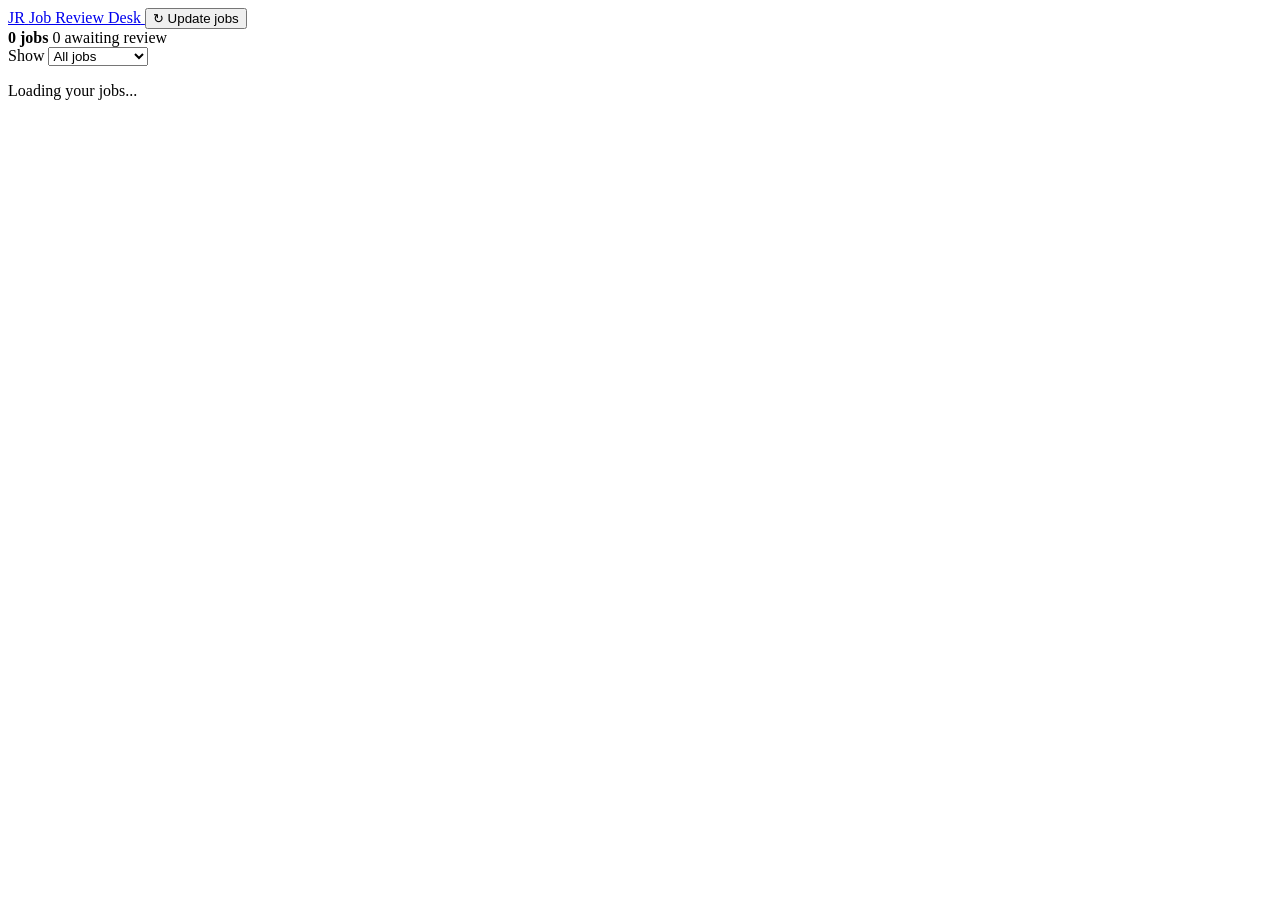
==== web/index.html @ a316aacf "update UI" ====
<!doctype html>
<html lang="en">
<head>
  <meta charset="utf-8">
  <meta name="viewport" content="width=device-width, initial-scale=1">
  <title>Job Review Desk</title>
  <link rel="stylesheet" href="/static/styles.css">
  <script src="/static/app.js" defer></script>
</head>
<body>
  <header class="site-header">
    <div class="header-inner">
      <a class="brand" href="/" aria-label="Job Review Desk home">
        <span class="brand-mark" aria-hidden="true">JR</span>
        <span>Job Review Desk</span>
      </a>
      <button class="button button-primary" id="update-button" type="button">
        <span aria-hidden="true">&#8635;</span> Update jobs
      </button>
    </div>
  </header>

  <main class="page-shell">
    <section class="toolbar" aria-label="Job list controls">
      <div class="stats" aria-live="polite">
        <strong id="visible-count">0 jobs</strong>
        <span id="review-count">0 awaiting review</span>
      </div>
      <label class="filter-label" for="job-filter">Show</label>
      <select id="job-filter">
        <option value="all">All jobs</option>
        <option value="unreviewed">Not reviewed</option>
      </select>
    </section>

    <p class="status-message" id="status-message" role="status" aria-live="polite"></p>
    <section id="job-list" class="job-list" aria-label="Available jobs" aria-busy="true">
      <div class="loading-state">Loading your jobs...</div>
    </section>
  </main>

</body>
</html>
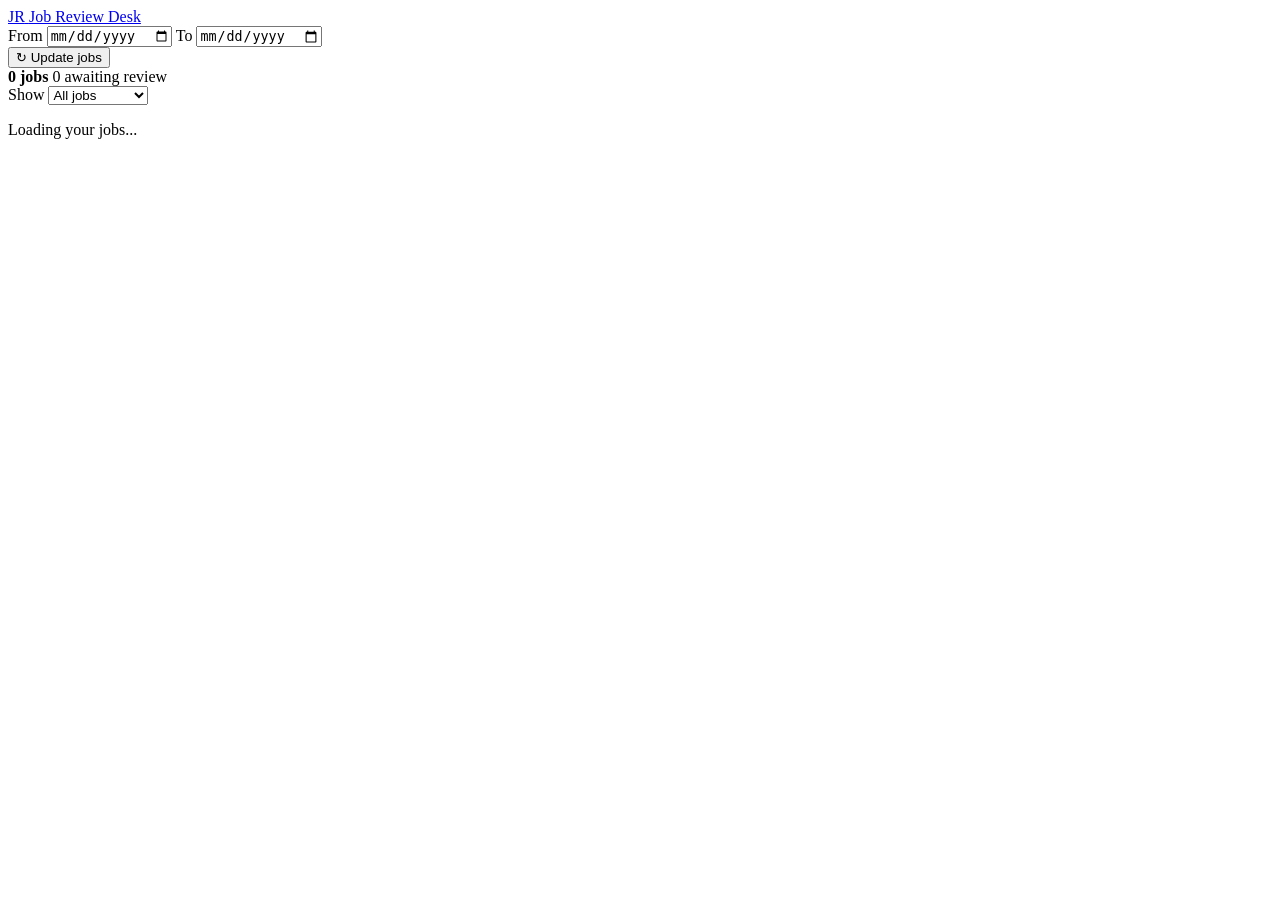
==== commit aef2b932: "add date from and to to UI for updating emails" ====
--- a/web/index.html
+++ b/web/index.html
@@ -14,13 +14,21 @@
         <span class="brand-mark" aria-hidden="true">JR</span>
         <span>Job Review Desk</span>
       </a>
-      <button class="button button-primary" id="update-button" type="button">
-        <span aria-hidden="true">&#8635;</span> Update jobs
-      </button>
     </div>
   </header>
 
   <main class="page-shell">
+    <section class="update-panel" aria-label="Update job listings">
+      <div class="update-dates">
+        <label for="date-from">From</label>
+        <input id="date-from" type="date" lang="en-GB">
+        <label for="date-to">To</label>
+        <input id="date-to" type="date" lang="en-GB">
+      </div>
+      <button class="button button-primary" id="update-button" type="button">
+        <span aria-hidden="true">&#8635;</span> Update jobs
+      </button>
+    </section>
     <section class="toolbar" aria-label="Job list controls">
       <div class="stats" aria-live="polite">
         <strong id="visible-count">0 jobs</strong>
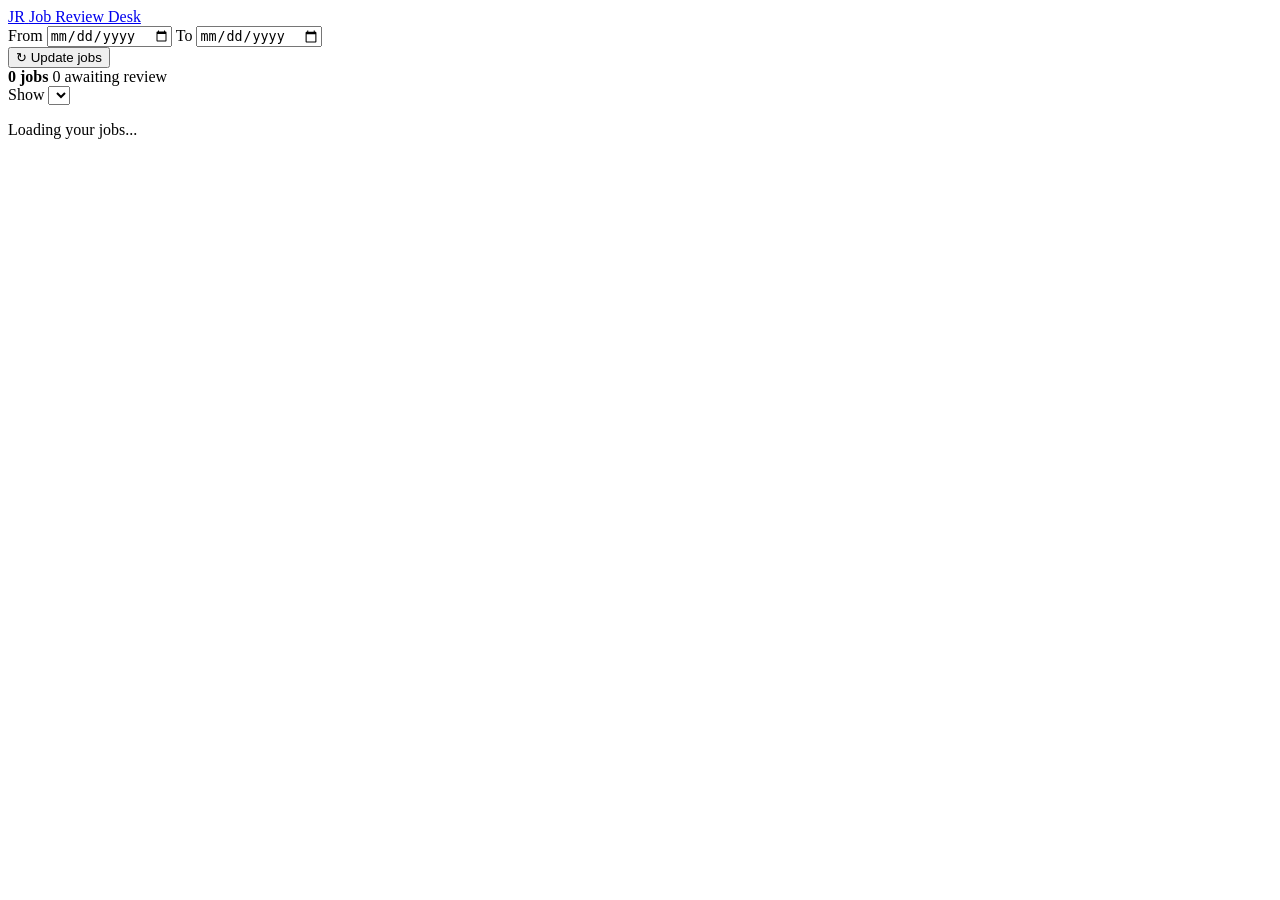
==== commit e8955bae: "extend possible statuses" ====
--- a/web/index.html
+++ b/web/index.html
@@ -35,10 +35,7 @@
         <span id="review-count">0 awaiting review</span>
       </div>
       <label class="filter-label" for="job-filter">Show</label>
-      <select id="job-filter">
-        <option value="all">All jobs</option>
-        <option value="unreviewed">Not reviewed</option>
-      </select>
+      <select id="job-filter"></select>
     </section>
 
     <p class="status-message" id="status-message" role="status" aria-live="polite"></p>
